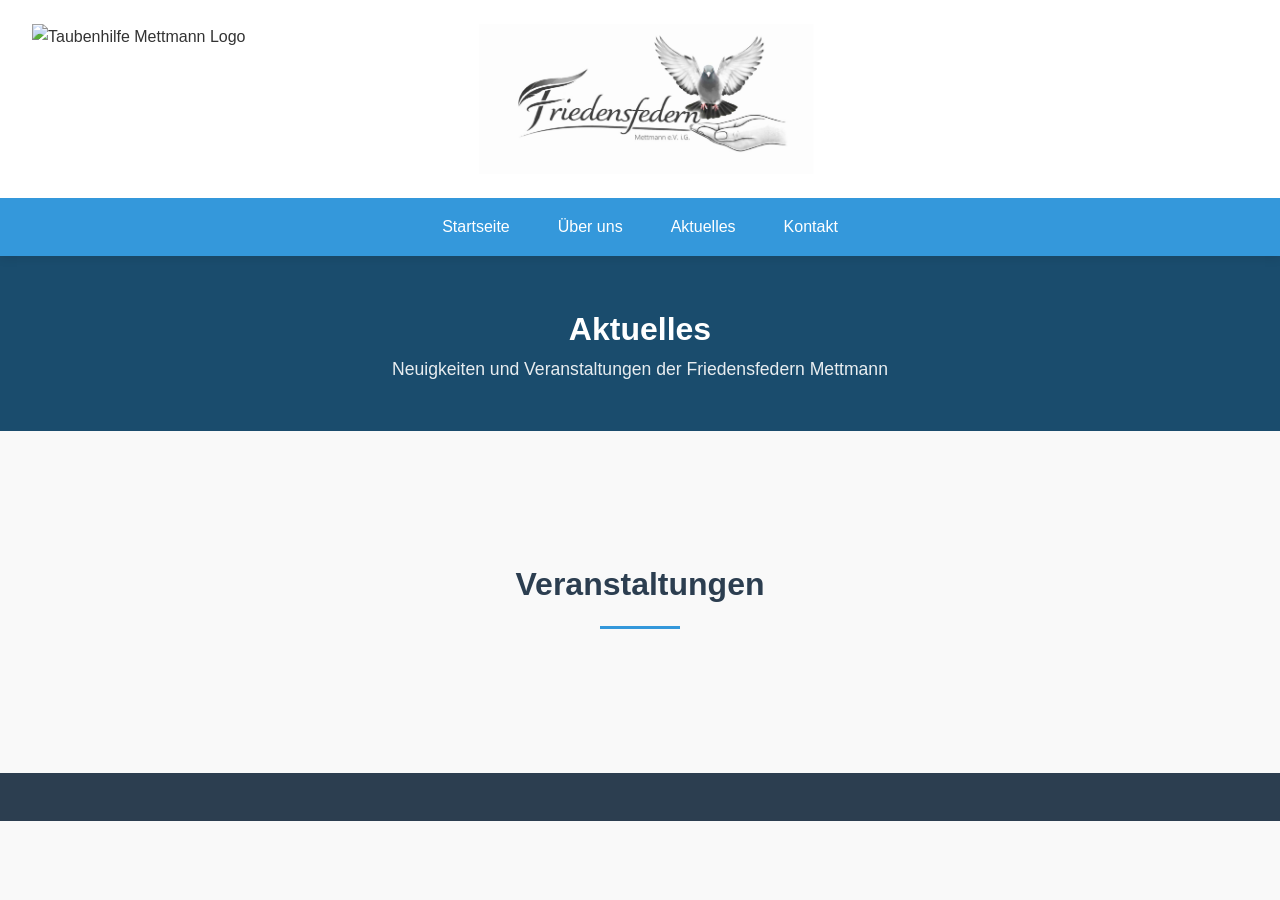
==== aktuelles.html @ 5085960d "SEO-Optimierung: Twitter Cards, Geo-Tags, JSON-LD und OG-Tags erweitert Twitter/X Card Meta-Tags, Ge" ====
<!DOCTYPE html>
<html lang="de">
<head>
  <meta charset="UTF-8">
  <meta name="viewport" content="width=device-width, initial-scale=1.0">
  <title>Aktuelles - Friedensfedern Mettmann e.V.i.G</title>
  <meta name="description" content="Aktuelle Neuigkeiten und Veranstaltungen der Friedensfedern Mettmann e.V.i.G - Events, News und Termine rund um Stadttauben-Tierschutz in Mettmann.">
  <meta name="robots" content="index, follow">
  <link rel="canonical" href="https://friedensfedern.github.io/Friedensfedern_ME/aktuelles.html">
  <!-- Open Graph -->
  <meta property="og:type" content="website">
  <meta property="og:title" content="Aktuelles - Friedensfedern Mettmann e.V.i.G">
  <meta property="og:description" content="Aktuelle Neuigkeiten und Veranstaltungen rund um Stadttauben-Tierschutz in Mettmann.">
  <meta property="og:url" content="https://friedensfedern.github.io/Friedensfedern_ME/aktuelles.html">
  <meta property="og:image" content="https://friedensfedern.github.io/Friedensfedern_ME/images/logo.jpg">
  <meta property="og:image:width" content="738">
  <meta property="og:image:height" content="1121">
  <meta property="og:locale" content="de_DE">
  <meta property="og:site_name" content="Friedensfedern Mettmann e.V.i.G">
  <!-- Twitter Card -->
  <meta name="twitter:card" content="summary_large_image">
  <meta name="twitter:title" content="Aktuelles - Friedensfedern Mettmann e.V.i.G">
  <meta name="twitter:description" content="Aktuelle Neuigkeiten und Veranstaltungen rund um Stadttauben-Tierschutz in Mettmann.">
  <meta name="twitter:image" content="https://friedensfedern.github.io/Friedensfedern_ME/images/logo.jpg">
  <!-- Geo Tags fuer Local SEO -->
  <meta name="geo.region" content="DE-NW">
  <meta name="geo.placename" content="Mettmann">
  <meta name="geo.position" content="51.2500;6.9833">
  <meta name="ICBM" content="51.2500, 6.9833">
  <link rel="stylesheet" href="fonts/fontawesome/css/all.min.css">
  <link rel="icon" href="images/favicon.ico" type="image/x-icon">
  <link rel="apple-touch-icon" href="images/apple-touch-icon.png">
  <link rel="stylesheet" href="style.css">
  <!-- Strukturierte Daten -->
  <script type="application/ld+json">
  {
    "@context": "https://schema.org",
    "@type": "CollectionPage",
    "name": "Aktuelles - Friedensfedern Mettmann e.V.i.G",
    "description": "Aktuelle Neuigkeiten und Veranstaltungen rund um Stadttauben-Tierschutz in Mettmann.",
    "url": "https://friedensfedern.github.io/Friedensfedern_ME/aktuelles.html",
    "isPartOf": {
      "@type": "WebSite",
      "name": "Friedensfedern Mettmann e.V.i.G",
      "url": "https://friedensfedern.github.io/Friedensfedern_ME/"
    }
  }
  </script>
</head>
<body>
  <header>
    <script src="header-content.js"></script>
  </header>
  
  <div class="page-header">
    <div class="page-header-content">
      <h1>Aktuelles</h1>
      <p>Neuigkeiten und Veranstaltungen der Friedensfedern Mettmann</p>
    </div>
  </div>
  
  <main>
    <!-- Nachrichten-Bereich -->
    <section class="news-section">
      <!-- Wird dynamisch gefüllt -->
    </section>
    
    <!-- Veranstaltungen-Bereich -->
    <section class="events-section">
      <h2 class="section-title">Veranstaltungen</h2>
      <div class="events-grid">
        <!-- Wird dynamisch gefüllt -->
      </div>
    </section>
  </main>
  
  <footer>
    <script src="footer-content.js"></script>
  </footer>

  <!-- Event Modal -->
  <div id="event-modal-overlay" class="modal-overlay">
    <div class="modal-container">
      <div class="modal-close">×</div>
      <div id="event-modal-content" class="modal-content"></div>
    </div>
  </div>

    <!-- Skripte laden -->
  <script src="news-data.js"></script>
  <script src="events-data.js"></script>
  <script src="app.js"></script>
</body>
</html>
---- style.css ----
/* ==========================================================================
   Lokal eingebundene Schriftarten (Self-Hosted Google Fonts)
   ========================================================================== */

/* Montserrat - latin-ext (Umlaute, Sonderzeichen) */
@font-face {
  font-family: 'Montserrat';
  font-style: normal;
  font-weight: 400 700;
  font-display: swap;
  src: url('fonts/montserrat-latin-ext.woff2') format('woff2');
  unicode-range: U+0100-02BA, U+02BD-02C5, U+02C7-02CC, U+02CE-02D7, U+02DD-02FF, U+0304, U+0308, U+0329, U+1D00-1DBF, U+1E00-1E9F, U+1EF2-1EFF, U+2020, U+20A0-20AB, U+20AD-20C0, U+2113, U+2C60-2C7F, U+A720-A7FF;
}

/* Montserrat - latin */
@font-face {
  font-family: 'Montserrat';
  font-style: normal;
  font-weight: 400 700;
  font-display: swap;
  src: url('fonts/montserrat-latin.woff2') format('woff2');
  unicode-range: U+0000-00FF, U+0131, U+0152-0153, U+02BB-02BC, U+02C6, U+02DA, U+02DC, U+0304, U+0308, U+0329, U+2000-206F, U+20AC, U+2122, U+2191, U+2193, U+2212, U+2215, U+FEFF, U+FFFD;
}

/* Open Sans - latin-ext (Umlaute, Sonderzeichen) */
@font-face {
  font-family: 'Open Sans';
  font-style: normal;
  font-weight: 400 600;
  font-stretch: 100%;
  font-display: swap;
  src: url('fonts/opensans-latin-ext.woff2') format('woff2');
  unicode-range: U+0100-02BA, U+02BD-02C5, U+02C7-02CC, U+02CE-02D7, U+02DD-02FF, U+0304, U+0308, U+0329, U+1D00-1DBF, U+1E00-1E9F, U+1EF2-1EFF, U+2020, U+20A0-20AB, U+20AD-20C0, U+2113, U+2C60-2C7F, U+A720-A7FF;
}

/* Open Sans - latin */
@font-face {
  font-family: 'Open Sans';
  font-style: normal;
  font-weight: 400 600;
  font-stretch: 100%;
  font-display: swap;
  src: url('fonts/opensans-latin.woff2') format('woff2');
  unicode-range: U+0000-00FF, U+0131, U+0152-0153, U+02BB-02BC, U+02C6, U+02DA, U+02DC, U+0304, U+0308, U+0329, U+2000-206F, U+20AC, U+2122, U+2191, U+2193, U+2212, U+2215, U+FEFF, U+FFFD;
}

/* ==========================================================================
   Grundlegende Einstellungen & Typografie
   ========================================================================== */
* {
  box-sizing: border-box;
  margin: 0;
  padding: 0;
}

body {
  font-family: 'Open Sans', sans-serif;
  margin: 0;
  padding: 0;
  line-height: 1.6;
  color: #333;
  background-color: #f9f9f9;
}

h1, h2, h3, h4, .site-title, nav {
  font-family: 'Montserrat', sans-serif;
}

/* ==========================================================================
   Layout: Header, Main, Footer
   ========================================================================== */
header {
  background-color: white;
  box-shadow: 0 2px 10px rgba(0, 0, 0, 0.1);
  position: sticky;
  top: 0;
  z-index: 100;
}

main {
  max-width: 1200px;
  margin: 0 auto;
  padding: 3em 1.5em;
}

footer {
  background-color: #2c3e50;
  color: #ecf0f1;
  padding: 3em 0 0 0;
}

/* ==========================================================================
   Komponenten: Header & Navigation
   ========================================================================== */
.logo-container {
  display: flex;
  align-items: center;
  padding: 1.5em 2em;
  background-color: white;
  position: relative;
}

.logo-image {
  height: 150px;
  margin-right: 15px;
}

.logo-text-image {
  height: 150px;
  width: auto;
  object-fit: contain;
  position: absolute;
  left: 50%;
  transform: translateX(-50%);
}

nav {
  background-color: #3498db;
  padding: 0;
}

nav ul {
  list-style: none;
  display: flex;
  justify-content: center;
  margin: 0;
  padding: 0;
}

nav li {
  position: relative;
}

nav a {
  color: white;
  text-decoration: none;
  padding: 1em 1.5em;
  display: block;
  font-weight: 500;
  transition: background-color 0.3s;
}

nav a:hover,
nav a:focus {
  background-color: #2980b9;
  text-decoration: none;
  outline: none;
}

nav a.active {
  background-color: #2980b9;
  position: relative;
}

nav a.active::after {
  content: '';
  position: absolute;
  bottom: 0;
  left: 15%;
  width: 70%;
  height: 3px;
  background-color: white;
}

/* Mobile Menü Styles */
.mobile-menu-toggle {
  display: none;
  background: none;
  border: none;
  cursor: pointer;
  padding: 10px;
  margin-left: auto;
  z-index: 101;
}

.hamburger-icon {
  display: flex;
  flex-direction: column;
  justify-content: space-between;
  width: 30px;
  height: 21px;
}

.bar {
  display: block;
  width: 100%;
  height: 3px;
  background-color: #2c3e50;
  border-radius: 3px;
  transition: all 0.3s ease-in-out;
}

/* Animiertes Hamburger-Icon */
.mobile-menu-toggle.active .bar:nth-child(1) {
  transform: translateY(9px) rotate(45deg);
}

.mobile-menu-toggle.active .bar:nth-child(2) {
  opacity: 0;
}

.mobile-menu-toggle.active .bar:nth-child(3) {
  transform: translateY(-9px) rotate(-45deg);
}

/* ==========================================================================
   Komponenten: Seiten-spezifische Sektionen
   ========================================================================== */
.page-header {
  background-color: #3498db;
  background-image: linear-gradient(rgba(0, 0, 0, 0.5), rgba(0, 0, 0, 0.5)), url('images/page-header.jpg');
  background-size: cover;
  background-position: center;
  color: white;
  text-align: center;
  padding: 3em 1em;
  margin-bottom: 2em;
}

.page-header-content {
  max-width: 800px;
  margin: 0 auto;
}

.page-header h2 {
  font-size: 2.2em;
  margin-bottom: 0.3em;
}

.page-header p {
  font-size: 1.1em;
  opacity: 0.9;
}

.simple-header {
  background-image: none;
  background-color: #2c3e50;
  padding: 2em 1em;
}

.hero-section {
  background-image: linear-gradient(rgba(0, 0, 0, 0.4), rgba(0, 0, 0, 0.4)), url('images/tauben-header.png');
  background-size: cover;
  background-position: center;
  height: 500px;
  display: flex;
  align-items: center;
  justify-content: center;
  position: relative;
}

.hero-content {
  text-align: center;
  max-width: 800px;
  padding: 2em;
  background-color: rgba(255, 255, 255, 0.85);
  border-radius: 8px;
  box-shadow: 0 5px 15px rgba(0, 0, 0, 0.2);
}

.hero-content h2 {
  font-size: 2.5em;
  color: #2c3e50;
  margin-bottom: 0.5em;
}

.hero-content p {
  font-size: 1.2em;
  color: #34495e;
  margin-bottom: 1.5em;
  line-height: 1.6;
}

.section-title {
  text-align: center;
  position: relative;
  margin-bottom: 2em;
  font-size: 2em;
  color: #2c3e50;
}

.section-title::after {
  content: '';
  display: block;
  width: 80px;
  height: 3px;
  background-color: #3498db;
  margin: 0.5em auto 0;
}

.intro-section {
  text-align: center;
  max-width: 800px;
  margin: 0 auto 3em;
  padding: 0 1em;
}

.intro-section p {
  font-size: 1.1em;
  line-height: 1.6;
}

/* ==========================================================================
   Komponenten: Karten (Highlights, News, Events etc.)
   ========================================================================== */
.highlights {
  display: grid;
  grid-template-columns: repeat(auto-fit, minmax(300px, 1fr));
  gap: 2em;
  margin: 3em 0;
}

.highlight-card {
  background-color: white;
  border-radius: 8px;
  overflow: hidden;
  box-shadow: 0 5px 15px rgba(0, 0, 0, 0.1);
  transition: transform 0.3s, box-shadow 0.3s;
}

.highlight-card:hover {
  transform: translateY(-5px);
  box-shadow: 0 8px 25px rgba(0, 0, 0, 0.15);
}

.card-image {
  height: 180px;
  background-size: cover;
  background-position: center;
}

.card-content {
  padding: 1.5em;
}

.highlight-card h3 {
  color: #2c3e50;
  margin-top: 0;
  font-size: 1.4em;
  border-bottom: 2px solid #3498db;
  padding-bottom: 0.5em;
  margin-bottom: 0.8em;
}

.read-more {
  color: #3498db;
  text-decoration: none;
  font-weight: bold;
  display: inline-flex;
  align-items: center;
  margin-top: 1em;
}

.read-more::after {
  content: '→';
  margin-left: 5px;
  transition: transform 0.3s;
}

.read-more:hover::after {
  transform: translateX(3px);
}

.news-preview {
  background-color: #f0f0f0;
  padding: 2em;
  border-radius: 8px;
  max-width: 800px;
  margin: 0 auto 2em;
}

.news-preview h2 {
  color: #333;
  text-align: center;
}

.news-preview article {
  background-color: white;
  padding: 1.5em;
  border-radius: 6px;
  box-shadow: 0 0 5px rgba(0, 0, 0, 0.05);
}

.news-preview h3 {
  color: #2c3e50;
  margin-top: 0;
}

.news-section {
  margin-bottom: 3em;
}

.news-item {
  background-color: white;
  border-radius: 8px;
  overflow: hidden;
  box-shadow: 0 5px 15px rgba(0, 0, 0, 0.1);
  margin-bottom: 3em;
  display: flex;
  flex-direction: column;
  padding-top: 20px;
  /* Verbesserte Anker-Navigation */
  scroll-margin-top: 100px;
  position: relative;
}

.news-image img {
  width: 100%;
  height: auto;
  max-height: 400px;
  object-fit: cover;
}

.news-content {
  padding: 2em;
}

.news-meta {
  display: flex;
  gap: 1em;
  margin-bottom: 1em;
  font-size: 0.9em;
  color: #7f8c8d;
}

.news-category {
  background-color: #3498db;
  color: white;
  padding: 0.2em 0.8em;
  border-radius: 20px;
}

.news-content h2 {
  margin-top: 0;
  color: #2c3e50;
}

.news-tags {
  display: flex;
  flex-wrap: wrap;
  gap: 0.5em;
  margin-top: 1.5em;
}

.tag {
  background-color: #f0f0f0;
  padding: 0.3em 0.8em;
  border-radius: 20px;
  font-size: 0.85em;
  color: #555;
}

.events-grid {
  display: grid;
  grid-template-columns: repeat(auto-fit, minmax(280px, 1fr));
  gap: 2em;
  margin: 2em 0;
}

.event-card {
  background-color: white;
  border-radius: 8px;
  overflow: hidden;
  box-shadow: 0 5px 15px rgba(0, 0, 0, 0.1);
  display: flex;
}

.event-date {
  background-color: #3498db;
  color: white;
  padding: 1em;
  display: flex;
  flex-direction: column;
  align-items: center;
  justify-content: center;
  min-width: 80px;
}

/* Gemeinsame Stile für Event-Datum (Karten und Modal) */
.event-day {
  font-size: 1.8em;
  font-weight: bold;
  display: block;
}

.event-month {
  text-transform: uppercase;
  font-size: 0.9em;
}

.event-details {
  padding: 1.5em;
  flex: 1;
}

.event-details h3 {
  margin-top: 0;
  font-size: 1.2em;
  color: #2c3e50;
}

.event-details p {
  margin: 0.5em 0;
  font-size: 0.9em;
  color: #555;
}

.event-details i {
  margin-right: 5px;
  color: #3498db;
}

.event-link {
  display: inline-block;
  margin-top: 1em;
  color: #3498db;
  text-decoration: none;
  font-weight: 600;
}

.event-link:hover {
  text-decoration: underline;
}

/* ==========================================================================
   Komponenten: Footer
   ========================================================================== */
.footer-content {
  display: grid;
  grid-template-columns: 1fr 1fr;
  gap: 2em;
  max-width: 1200px;
  width: 100%;
  margin: 0 auto;
  padding: 0 1.5em;
}

.contact-info {
  grid-column: 1;
}

.footer-nav {
  grid-column: 2;
  justify-self: end;
}

.footer-column h3 {
  color: white;
  font-size: 1.3em;
  margin-top: 0;
  margin-bottom: 1em;
  position: relative;
  padding-bottom: 0.5em;
}

.footer-column h3::after {
  content: '';
  position: absolute;
  bottom: 0;
  left: 0;
  width: 40px;
  height: 2px;
  background-color: #3498db;
}

.contact-info p {
  margin: 0.5em 0;
  display: flex;
  align-items: center;
}

.contact-info i {
  margin-right: 10px;
  color: #3498db;
}

.footer-nav ul {
  list-style: none;
  padding: 0;
  margin: 0;
}

.footer-nav li {
  margin-bottom: 0.7em;
}

.footer-nav a {
  color: #ecf0f1;
  text-decoration: none;
  transition: color 0.3s;
}

.footer-nav a:hover {
  color: #3498db;
}

.social-links {
  display: flex;
  gap: 15px;
  margin-top: 1em;
}

.social-links a {
  display: flex;
  align-items: center;
  justify-content: center;
  width: 36px;
  height: 36px;
  background-color: rgba(255, 255, 255, 0.1);
  border-radius: 50%;
  color: white;
  transition: background-color 0.3s, transform 0.2s;
  position: relative;
}

/* Spezifische Anpassungen für einzelne Icons */
.social-links a i {
  font-size: 1.2em;
  line-height: 0; /* Verhindert zusätzlichen Raum unter den Icons */
  position: absolute; /* Absolute Positionierung für präzise Kontrolle */
  top: 50%;
  left: 50%;
  transform: translate(-50%, -50%); /* Perfekte Zentrierung */
}

/* Spezifische Anpassungen für Facebook-Icon (oft nicht zentriert) */
.social-links a i.fa-facebook-f {
  font-size: 1.1em; /* Etwas kleiner */
  transform: translate(-50%, -50%); /* Perfekte Zentrierung */
}

/* Spezifische Anpassungen für Twitter-Icon */
.social-links a i.fa-twitter {
  font-size: 1.2em;
}

/* Spezifische Anpassungen für Instagram-Icon */
.social-links a i.fa-instagram {
  font-size: 1.3em;
}

.social-links a:hover {
  background-color: #3498db;
  transform: translateY(-2px);
}

.copyright {
  background-color: #2c3e50;
  margin-top: 3em;
  padding: 1.5em 0;
  border-top: 1px solid rgba(255, 255, 255, 0.1);
  text-align: center;
}

.copyright p {
  margin: 0;
  font-size: 0.9em;
  color: #bdc3c7;
  line-height: 1.5;
}

.copyright a {
  color: #bdc3c7;
  text-decoration: none;
}

.copyright a:hover {
  color: #3498db;
}

/* ==========================================================================
   Komponenten: Formulare & Rechtliches
   ========================================================================== */
.contact-container {
  display: grid;
  grid-template-columns: 5fr 8fr;
  align-items: start;
  gap: 2em;
  margin-bottom: 3em;
}

.contact-sidebar {
  display: flex;
  flex-direction: column;
  gap: 2em;
}

.contact-info-box, .contact-form-box {
  background-color: white;
  padding: 2em;
  border-radius: 8px;
  box-shadow: 0 5px 15px rgba(0, 0, 0, 0.1);
}

.contact-method {
  display: flex;
  margin-bottom: 1.5em;
}

.contact-icon {
  font-size: 1.5em;
  color: #3498db;
  margin-right: 1em;
  min-width: 30px;
}

.contact-details h3 {
  margin-top: 0;
  margin-bottom: 0.5em;
  font-size: 1.1em;
  color: #2c3e50;
}

.contact-details p {
  margin: 0.2em 0;
}

.social-contact {
  margin-top: 2em;
}

.social-contact h3 {
  margin-bottom: 1em;
  font-size: 1.1em;
  color: #2c3e50;
}

/* Verbesserte Sichtbarkeit für Social Media Icons in der Kontaktseite */
.social-contact .social-links a {
  background-color: rgba(52, 152, 219, 0.1);
  color: #3498db;
}

.social-contact .social-links a i {
  color: #3498db;
  font-size: 1.2em;
}

.social-contact .social-links a:hover {
  background-color: #3498db;
}

.social-contact .social-links a:hover i {
  color: white;
}

.contact-form .form-group {
  margin-bottom: 1.5em;
}

.contact-form label {
  display: block;
  margin-bottom: 0.5em;
  font-weight: 600;
  color: #2c3e50;
}

.contact-form input,
.contact-form textarea {
  width: 100%;
  padding: 0.8em;
  border: 1px solid #ddd;
  border-radius: 4px;
  font-family: inherit;
  font-size: inherit;
}

.contact-form input:focus,
.contact-form textarea:focus {
  outline: none;
  border-color: #3498db;
  box-shadow: 0 0 0 2px rgba(52, 152, 219, 0.2);
}

.checkbox-group {
  display: flex;
  align-items: flex-start;
}

.checkbox-group input {
  width: auto;
  margin-right: 10px;
  margin-top: 5px;
}

.checkbox-group label {
  font-weight: normal;
}

.submit-button {
  background-color: #3498db;
  color: white;
  border: none;
  padding: 0.8em 2em;
  border-radius: 30px;
  font-weight: bold;
  cursor: pointer;
  transition: all 0.3s;
  text-transform: uppercase;
  letter-spacing: 1px;
  font-size: 0.9em;
}

.submit-button:hover {
  background-color: #2980b9;
  transform: translateY(-2px);
  box-shadow: 0 4px 8px rgba(0, 0, 0, 0.2);
}

.notice-box {
  background-color: #f8f9fa;
  border-left: 4px solid #3498db;
  padding: 1em;
  margin-bottom: 1.5em;
  display: flex;
  align-items: flex-start;
}

.notice-box i {
  color: #3498db;
  font-size: 1.2em;
  margin-right: 10px;
  margin-top: 3px;
}

.disabled {
  opacity: 0.6;
  cursor: not-allowed;
  background-color: #95a5a6;
}

.disabled:hover {
  background-color: #95a5a6;
  transform: none;
  box-shadow: none;
}

.legal-section {
  padding: 0 1em;
}

.legal-content {
  max-width: 800px;
  margin: 0 auto;
  background-color: white;
  padding: 2em;
  border-radius: 8px;
  box-shadow: 0 5px 15px rgba(0, 0, 0, 0.1);
}

.legal-content h2 {
  color: #2c3e50;
  margin-top: 2em;
  margin-bottom: 1em;
}

.legal-content h2:first-child {
  margin-top: 0;
}

.legal-content h3 {
  color: #3498db;
  margin-top: 1.5em;
  margin-bottom: 0.8em;
}

.legal-content p {
  margin-bottom: 1em;
}

.legal-content a {
  color: #3498db;
  text-decoration: none;
}

.legal-content a:hover {
  text-decoration: underline;
}

/* Bankdaten-Bereich */
.bank-info {
  background-color: #f8f9fa;
  padding: 20px;
  border-radius: 6px;
  margin-bottom: 20px;
  position: relative;
}

.bank-details {
  margin-bottom: 20px;
}

.bank-details p {
  margin: 10px 0;
  font-size: 1.05em;
}

.copy-buttons {
  display: flex;
  flex-wrap: wrap;
  gap: 10px;
  margin-top: 15px;
}

.copy-button {
  background-color: #3498db;
  color: white;
  border: none;
  padding: 8px 12px;
  border-radius: 4px;
  cursor: pointer;
  font-size: 0.9em;
  display: flex;
  align-items: center;
  transition: background-color 0.3s, transform 0.2s;
}

.copy-button i {
  margin-right: 6px;
}

.copy-button:hover {
  background-color: #2980b9;
  transform: translateY(-2px);
}

.copy-all {
  margin-top: 10px;
  background-color: #2c3e50;
  padding: 10px 15px;
}

.copy-all:hover {
  background-color: #1a252f;
}

.copy-notification {
  position: absolute;
  top: 10px;
  right: 10px;
  background-color: #2ecc71;
  color: white;
  padding: 8px 15px;
  border-radius: 4px;
  display: none;
  opacity: 0;
  transition: opacity 0.3s;
}

.copy-notification.show {
  display: flex;
  align-items: center;
  opacity: 1;
}

.copy-notification i {
  margin-right: 6px;
}

.donation-info {
  margin-top: 20px;
  border-top: 1px solid #eee;
  padding-top: 20px;
}

.donation-info h3 {
  color: #2c3e50;
  font-size: 1.2em;
  margin-bottom: 10px;
}

/* ==========================================================================
   Komponenten: Interaktive Elemente (FAQ, Modals)
   ========================================================================== */
.faq-container {
  max-width: 800px;
  margin: 0 auto;
}

.faq-item {
  background-color: white;
  border-radius: 8px;
  box-shadow: 0 5px 15px rgba(0, 0, 0, 0.1);
  margin-bottom: 1em;
  overflow: hidden;
}

.faq-question {
  padding: 1.5em;
  cursor: pointer;
  display: flex;
  justify-content: space-between;
  align-items: center;
  user-select: none;
}

.faq-question h3 {
  margin: 0;
  font-size: 1.1em;
  color: #2c3e50;
  flex: 1;
}

.faq-toggle {
  color: #3498db;
  min-width: 20px;
  text-align: center;
}

.faq-answer {
  padding: 0 1.5em;
  max-height: 0;
  overflow: hidden;
  transition: max-height 0.3s ease-out;
}

.faq-answer p, .faq-answer ul {
  margin-bottom: 1.5em;
  padding-bottom: 0.5em;
}

.faq-answer ul {
  padding-left: 1.5em;
}

/* --- MODAL STYLES (für alle Modals) --- */
.modal-overlay {
  display: none;
  position: fixed;
  top: 0;
  left: 0;
  width: 100%;
  height: 100%;
  background-color: rgba(0, 0, 0, 0.7);
  z-index: 1000;
  overflow-y: auto;
  padding: 20px;
}

/* Klasse, die das Modal sichtbar macht */
.modal-overlay.modal-show {
  display: block;
}

.modal-container {
  position: relative;
  background-color: white;
  width: 100%;
  max-width: 800px;
  border-radius: 8px;
  box-shadow: 0 5px 30px rgba(0, 0, 0, 0.3);
  margin: 40px auto;
  overflow: hidden;
}

.modal-close {
  position: absolute;
  top: 15px;
  right: 20px;
  font-size: 28px;
  font-weight: bold;
  color: white;
  cursor: pointer;
  z-index: 1001;
  text-shadow: 0 0 3px rgba(0, 0, 0, 0.3);
}

.modal-close:hover {
  color: #f0f0f0;
}

/* Für "Was wir tun"-Modals */
#modal-overlay .modal-content {
  display: none;
}

/* Für Event-Modal */
#event-modal-content {
  display: block;
}

/* Verhindern des Scrollens des Hintergrunds */
body.modal-open {
  overflow: hidden;
}

/* --- SPEZIFISCHE STYLES FÜR "WAS WIR TUN"-MODALS --- */
#modal-overlay .modal-content h2 {
  background-color: #3498db;
  color: white;
  margin: 0;
  padding: 20px 30px;
  font-size: 1.8em;
  border-radius: 8px 8px 0 0;
}

#modal-overlay .modal-body {
  padding: 25px 30px 30px;
}

#modal-overlay .modal-body h3 {
  color: #2c3e50;
  margin: 1.5em 0 0.8em;
  font-size: 1.3em;
}

#modal-overlay .modal-body h3:first-child {
  margin-top: 0;
}

#modal-overlay .modal-body p {
  margin-bottom: 1em;
  line-height: 1.6;
}

#modal-overlay .modal-body ul {
  padding-left: 20px;
  margin-bottom: 1.5em;
}

#modal-overlay .modal-body li {
  margin-bottom: 0.8em;
  line-height: 1.5;
}

/* --- SPEZIFISCHE STYLES FÜR EVENT-MODAL --- */
.event-modal-header {
  background-color: #3498db;
  color: white;
  padding: 20px 30px;
  border-radius: 8px 8px 0 0;
  display: flex;
  align-items: center;
}

.event-modal-date {
  background-color: white;
  color: #3498db;
  padding: 10px;
  border-radius: 6px;
  margin-right: 20px;
  text-align: center;
  min-width: 60px;
}

/* Keine doppelten Selektoren mehr - verwenden die gemeinsamen Stile oben */

.event-modal-header h2 {
  margin: 0;
  font-size: 1.8em;
  color: white;
  background-color: transparent;
  padding: 0;
}

.event-modal-body {
  padding: 25px 30px 30px;
}

.event-info {
  background-color: #f8f9fa;
  padding: 15px;
  border-radius: 6px;
  margin-bottom: 20px;
}

.event-info p { 
  margin: 8px 0; 
}

.event-info i { 
  color: #3498db; 
  margin-right: 8px; 
}

.event-description { 
  margin-bottom: 20px; 
  font-size: 1.1em; 
  line-height: 1.6; 
}

.event-image { 
  margin: 20px 0; 
  border-radius: 6px; 
  overflow: hidden; 
}

.event-image img { 
  width: 100%; 
  height: auto; 
  display: block; 
}

/* Spezifische Anpassungen für das Aufklärung-Modal */
#aufklaerung-modal .modal-body {
  /* Verbesserte Textdarstellung */
  font-size: 0.95em;
  line-height: 1.6;
}

#aufklaerung-modal ul {
  /* Bessere Listenformatierung */
  padding-left: 18px;
  margin-bottom: 1.2em;
}

#aufklaerung-modal li {
  /* Mehr Platz zwischen den Listenpunkten */
  margin-bottom: 1em;
  padding-right: 5px;
}

#aufklaerung-modal h4 {
  /* Bessere Überschriften */
  color: #2c3e50;
  margin: 1.2em 0 0.7em;
  font-size: 1.1em;
}

/* Animation für das Modal */
@keyframes modalFadeIn {
  from {opacity: 0; transform: translateY(-30px);}
  to {opacity: 1; transform: translateY(0);}
}

/* ==========================================================================
   Komponenten: Über uns Seite
   ========================================================================== */
/* Abschnitt: Unsere Geschichte */
.about-intro {
  display: flex;
  flex-wrap: wrap;
  gap: 2em;
  margin-bottom: 3em;
  align-items: center;
}

.about-content {
  flex: 1;
  min-width: 300px;
}

.about-image {
  flex: 1;
  min-width: 300px;
}

.about-image img {
  width: 100%;
  border-radius: 8px;
  box-shadow: 0 5px 15px rgba(0, 0, 0, 0.1);
}

/* Abschnitt: Unsere Mission */
.mission-section {
  margin-bottom: 3em;
}

.mission-container {
  display: grid;
  grid-template-columns: repeat(auto-fit, minmax(280px, 1fr));
  gap: 2em;
  margin: 2em 0;
}

.mission-item {
  background-color: white;
  padding: 2em;
  border-radius: 8px;
  box-shadow: 0 5px 15px rgba(0, 0, 0, 0.1);
  text-align: center;
}

.mission-icon {
  font-size: 2.5em;
  color: #3498db;
  margin-bottom: 0.5em;
}

.mission-item h3 {
  margin-top: 0;
  color: #2c3e50;
}

/* Abschnitt: Unser Team */
.team-section {
  margin-bottom: 3em;
}

.team-grid {
  display: grid;
  grid-template-columns: repeat(auto-fit, minmax(280px, 1fr));
  gap: 2em;
  margin: 2em 0;
}

.team-member {
  background-color: white;
  border-radius: 8px;
  overflow: hidden;
  box-shadow: 0 5px 15px rgba(0, 0, 0, 0.1);
  text-align: center;
}

.member-image img {
  width: 100%;
  height: 250px;
  object-fit: cover;
}

.member-info {
  padding: 1.5em;
}

.member-info h3 {
  margin-top: 0;
  color: #2c3e50;
}

.member-role {
  color: #3498db;
  font-weight: 600;
  margin-bottom: 1em;
}

/* Abschnitt: Unsere Partner */
.partners-section {
  margin-bottom: 3em;
}

.partners-intro {
  text-align: center;
  max-width: 800px;
  margin: 0 auto 2em;
}

.partners-grid {
  display: grid;
  grid-template-columns: repeat(auto-fit, minmax(200px, 1fr));
  gap: 2em;
  margin: 2em 0;
}

.partner {
  background-color: white;
  padding: 1.5em;
  border-radius: 8px;
  box-shadow: 0 5px 15px rgba(0, 0, 0, 0.1);
  text-align: center;
}

.partner img {
  max-width: 150px;
  height: auto;
  margin-bottom: 1em;
}

/* ==========================================================================
   Hilfsklassen & Animationen
   ========================================================================== */
/* Verbesserte Anker-Navigation */
@keyframes highlightFade {
  0% { background-color: rgba(52, 152, 219, 0.2); }
  100% { background-color: transparent; }
}

.highlight-item {
  animation: highlightFade 3s ease-out;
  border-left: 4px solid #3498db;
  box-shadow: 0 0 15px rgba(52, 152, 219, 0.3);
}

/* Modal-Links und CTA-Box */
.modal-link {
  color: #3498db;
  text-decoration: none;
  font-weight: 600;
  transition: color 0.2s;
}

.modal-link:hover {
  color: #2980b9;
  text-decoration: underline;
}

/* Call-to-Action Box im Modal */
.cta-box {
  background-color: #f8f9fa;
  border-left: 4px solid #3498db;
  padding: 15px 20px;
  margin: 20px 0;
  border-radius: 4px;
}

.cta-box p {
  margin-bottom: 10px;
  font-weight: 600;
}

.cta-box .cta-button {
  display: inline-block;
  background-color: #3498db;
  color: white;
  padding: 8px 16px;
  border-radius: 4px;
  text-decoration: none;
  font-weight: 600;
  transition: background-color 0.3s, transform 0.2s;
}

.cta-box .cta-button:hover {
  background-color: #2980b9;
  transform: translateY(-2px);
  box-shadow: 0 2px 5px rgba(0, 0, 0, 0.1);
}

/* Danke-Seite Styles */
.thank-you-section {
  padding: 2em 0;
}

.thank-you-container {
  max-width: 800px;
  margin: 0 auto;
}

.thank-you-box {
  background-color: white;
  padding: 3em;
  border-radius: 8px;
  box-shadow: 0 5px 15px rgba(0, 0, 0, 0.1);
  text-align: center;
}

.thank-you-icon {
  font-size: 4em;
  color: #2ecc71;
  margin-bottom: 0.5em;
}

.thank-you-box h2 {
  color: #2c3e50;
  margin-bottom: 1em;
}

.thank-you-box p {
  font-size: 1.1em;
  margin-bottom: 1em;
  color: #555;
}

.thank-you-actions {
  margin-top: 2em;
}

/* Formular-Status-Meldungen */
.form-status {
  margin-top: 15px;
}

.success-message, .error-message {
  padding: 12px 15px;
  border-radius: 4px;
  display: flex;
  align-items: center;
  margin-top: 15px;
}

.success-message {
  background-color: #d4edda;
  color: #155724;
  border: 1px solid #c3e6cb;
}

.error-message {
  background-color: #f8d7da;
  color: #721c24;
  border: 1px solid #f5c6cb;
}

.success-message i, .error-message i {
  margin-right: 10px;
  font-size: 1.2em;
}

.success-message i {
  color: #28a745;
}

.error-message i {
  color: #dc3545;
}

/* ==========================================================================
   Responsive Design
   ========================================================================== */
@media (max-width: 768px) {
  .logo-container {
    padding: 1em;
    justify-content: space-between;
    align-items: center;
    flex-direction: row;
  }
  
  .logo-image {
    height: 50px;
    margin-right: 10px;
    margin-bottom: 0;
  }
  
  .logo-text-image {
    height: 35px;
  }
  
  .mobile-menu-toggle {
    display: flex;
  }
  
  .main-nav {
    position: fixed;
    top: 0;
    right: -100%;
    width: 80%;
    max-width: 300px;
    height: 100vh;
    background-color: #3498db;
    z-index: 100;
    transition: right 0.3s ease-in-out;
    box-shadow: -5px 0 15px rgba(0, 0, 0, 0.1);
    padding-top: 70px;
    overflow-y: auto;
  }
  
  .main-nav.active {
    right: 0;
  }
  
  .main-nav ul {
    flex-direction: column;
    padding: 0;
  }
  
  .main-nav li {
    width: 100%;
  }
  
  .main-nav a {
    padding: 15px 20px;
    border-bottom: 1px solid rgba(255, 255, 255, 0.1);
    width: 100%;
    display: block;
  }
  
  /* Overlay für den Hintergrund, wenn das Menü geöffnet ist */
  .menu-overlay {
    display: none;
    position: fixed;
    top: 0;
    left: 0;
    width: 100%;
    height: 100%;
    background-color: rgba(0, 0, 0, 0.5);
    z-index: 99;
  }
  
  .menu-overlay.active {
    display: block;
  }
  
  /* Anpassung der aktiven Navigation für mobile Geräte */
  .main-nav a.active::after {
    width: 4px;
    height: 70%;
    left: 0;
    top: 15%;
    bottom: auto;
  }
  
  .hero-section {
    height: auto;
    padding: 3em 1em;
  }
  
  .hero-content {
    padding: 1.5em;
  }
  
  .hero-content h2 {
    font-size: 1.8em;
  }
  
  .section-title {
    font-size: 1.6em;
  }
  
  .footer-content {
    grid-template-columns: 1fr;
  }
  
  .contact-info, .footer-nav {
    grid-column: 1;
    justify-self: start;
  }

  .about-intro, .news-item {
    flex-direction: column;
  }
  
  .contact-container {
    grid-template-columns: 1fr;
  }

  .page-header h2 {
    font-size: 1.8em;
  }

  .modal-overlay {
    padding: 5px;
  }
  
  .modal-container {
    margin: 10px auto;
    max-height: 95vh;
    overflow-y: auto;
    -webkit-overflow-scrolling: touch; /* Für besseres Scrolling auf iOS */
  }
  
  #modal-overlay .modal-content h2, 
  .event-modal-header h2 {
    font-size: 1.5em;
    padding: 15px 20px;
  }
  
  #modal-overlay .modal-body, 
  .event-modal-body {
    padding: 15px 20px 20px;
  }

  .event-modal-header {
    flex-direction: column;
    align-items: flex-start;
  }
  
  .event-modal-date {
    margin-right: 0;
    margin-bottom: 15px;
  }
  
  /* Verbesserte Darstellung auf kleineren Bildschirmen */
  #aufklaerung-modal .modal-body {
    font-size: 0.9em;
    padding: 15px 20px;
  }
  
  #aufklaerung-modal li {
    line-height: 1.5;
  }
  
  .copy-buttons {
    flex-direction: column;
    gap: 8px;
  }
  
  .copy-button {
    width: 100%;
    justify-content: center;
  }
  
  /* Verbesserte Schließen-Schaltfläche */
  .modal-close {
    position: absolute;
    top: 8px;
    right: 12px;
    font-size: 24px;
    background-color: rgba(0, 0, 0, 0.2);
    width: 30px;
    height: 30px;
    line-height: 30px;
    text-align: center;
    border-radius: 50%;
    z-index: 1002;
  }
  
  /* Größere Touch-Ziele für mobile Geräte */
  .cta-button, 
  .submit-button, 
  .read-more,
  .event-link {
    padding: 12px 20px;
    min-height: 44px; /* Apple empfiehlt mindestens 44px für Touch-Ziele */
    display: inline-flex;
    align-items: center;
    justify-content: center;
  }
  
  .faq-question {
    padding: 15px;
    min-height: 44px;
  }
  
  .faq-toggle {
    padding: 10px;
    min-width: 44px;
    display: flex;
    align-items: center;
    justify-content: center;
  }
  
  /* Verbesserte Abstände zwischen Elementen */
  .highlight-card {
    margin-bottom: 20px;
  }
  
  .card-content {
    padding: 20px;
  }
  
  /* Verbesserte Lesbarkeit */
  body {
    font-size: 16px; /* Mindestens 16px für mobile Geräte */
  }
  
  p, li {
    line-height: 1.6;
  }
  
  /* Verbesserte Formulare für mobile Geräte */
  .contact-form input,
  .contact-form textarea,
  .contact-form select {
    padding: 12px;
    font-size: 16px; /* Verhindert Zoom auf iOS */
  }
  
  .checkbox-group {
    margin: 20px 0;
  }
  
  .checkbox-group input[type="checkbox"] {
    width: 22px;
    height: 22px;
    margin-right: 12px;
  }
  
  /* Bessere Darstellung der Formularfelder */
  .form-group {
    margin-bottom: 20px;
  }
  
  .submit-button {
    width: 100%;
    margin-top: 10px;
  }
  
  /* Optimierte Bilder für mobile Geräte */
  .card-image {
    height: 200px; /* Etwas größer für bessere Sichtbarkeit */
  }
  
  .news-image img,
  .event-image img,
  .about-image img {
    max-height: 300px;
    object-fit: cover;
  }
  
  /* Verbesserte Darstellung von Bildern im Modal */
  .modal-body img {
    margin: 10px auto;
  }
}

@media (max-width: 480px) {
  .hero-content {
    padding: 1em;
  }
  
  .cta-button {
    padding: 0.7em 1.5em;
    font-size: 0.85em;
  }
  
  .highlights {
    grid-template-columns: 1fr;
  }
  
  .modal-close {
    top: 10px;
    right: 15px;
    font-size: 24px;
  }
  
  .modal-container {
    margin: 5px;
    max-width: calc(100% - 10px);
    max-height: 88vh;
  }
  
  #modal-overlay .modal-content h2 {
    padding: 15px;
    font-size: 1.4em;
  }
  
  #modal-overlay .modal-body {
    padding: 15px;
  }
  
  #modal-overlay .modal-body h3 {
    font-size: 1.2em;
  }
  
  /* Verbesserte Darstellung auf sehr kleinen Bildschirmen */
  #aufklaerung-modal .modal-body {
    padding: 12px 15px;
    font-size: 0.85em;
  }
  
  #aufklaerung-modal ul {
    padding-left: 15px;
  }
  
  #aufklaerung-modal li {
    margin-bottom: 0.8em;
  }
  
  /* Verbesserte Lesbarkeit für kleine Bildschirme */
  #aufklaerung-modal p,
  #aufklaerung-modal li {
    margin-bottom: 0.6em;
    line-height: 1.4;
  }
}

/* Verbesserte Modal-Darstellung für mobile Geräte */
@media (max-width: 768px) {
  .modal-container {
    width: 95%;
    max-height: 85vh;
    margin: 10px auto;
    overflow-y: auto;
    -webkit-overflow-scrolling: touch; /* Für besseres Scrolling auf iOS */
  }
  
  #modal-overlay .modal-content h2,
  .event-modal-header h2 {
    font-size: 1.3em;
    padding: 12px 15px;
    line-height: 1.3;
  }
  
  #modal-overlay .modal-body,
  .event-modal-body {
    padding: 12px 15px;
    font-size: 0.95em;
  }
  
  /* Spezifisch für das Aufklärungs-Modal */
  #aufklaerung-modal .modal-body {
    padding: 12px 15px;
    font-size: 0.9em;
    line-height: 1.4;
  }
  
  #aufklaerung-modal ul {
    padding-left: 15px;
    margin-bottom: 1em;
  }
  
  #aufklaerung-modal li {
    margin-bottom: 0.7em;
  }
}

/* Noch kleinere Bildschirme (Smartphones) */
@media (max-width: 480px) {
  .modal-container {
    width: 98%;
    margin: 5px auto;
    max-height: 88vh;
  }
  
  #modal-overlay .modal-content h2,
  .event-modal-header h2 {
    font-size: 1.2em;
    padding: 10px 12px;
  }
  
  #aufklaerung-modal .modal-body {
    font-size: 0.85em;
    padding: 10px 12px;
  }
  
  /* Verbesserte Lesbarkeit für kleine Bildschirme */
  #aufklaerung-modal p,
  #aufklaerung-modal li {
    margin-bottom: 0.6em;
    line-height: 1.4;
  }
}

/* Styling für optimierte mobile Modals */
.toggle-content-btn {
  background-color: #f0f0f0;
  border: none;
  padding: 8px 12px;
  margin: 10px 0;
  border-radius: 4px;
  color: #3498db;
  font-weight: 600;
  cursor: pointer;
  font-size: 0.9em;
}

.toggle-content-btn:hover {
  background-color: #e0e0e0;
}

.image-preview {
  text-align: center;
  margin: 15px 0;
  cursor: pointer;
}

.expand-image-text {
  display: block;
  font-size: 0.8em;
  color: #777;
  margin-top: 5px;
}

.fullscreen-image {
  position: fixed;
  top: 0;
  left: 0;
  width: 100%;
  height: 100%;
  background-color: rgba(0, 0, 0, 0.9);
  z-index: 2000;
  display: flex;
  align-items: center;
  justify-content: center;
}

.fullscreen-image-container {
  position: relative;
  max-width: 90%;
  max-height: 90%;
}

.fullscreen-image img {
  max-width: 100%;
  max-height: 90vh;
  display: block;
}

.close-fullscreen {
  position: absolute;
  top: -40px;
  right: 0;
  background-color: transparent;
  border: none;
  color: white;
  font-size: 30px;
  cursor: pointer;
}

/* Verbesserte Lesbarkeit im Modal */
.info-box {
  background-color: #e8f4f8;
  border-left: 4px solid #3498db;
  padding: 12px 15px;
  margin: 15px 0;
  border-radius: 4px;
}

.info-box h4 {
  margin-top: 0;
  color: #2980b9;
  font-size: 1.1em;
  margin-bottom: 8px;
}

/* Responsive Anpassungen für die Info-Box */
@media (max-width: 480px) {
  .info-box {
    padding: 10px;
    margin: 10px 0;
  }
  
  .info-box h4 {
    font-size: 1em;
  }
}

/* Verbesserte Darstellung von Bildern im Modal */
.modal-body img {
  max-width: 100%;
  height: auto;
  display: block;
  margin: 15px auto;
  border-radius: 4px;
}
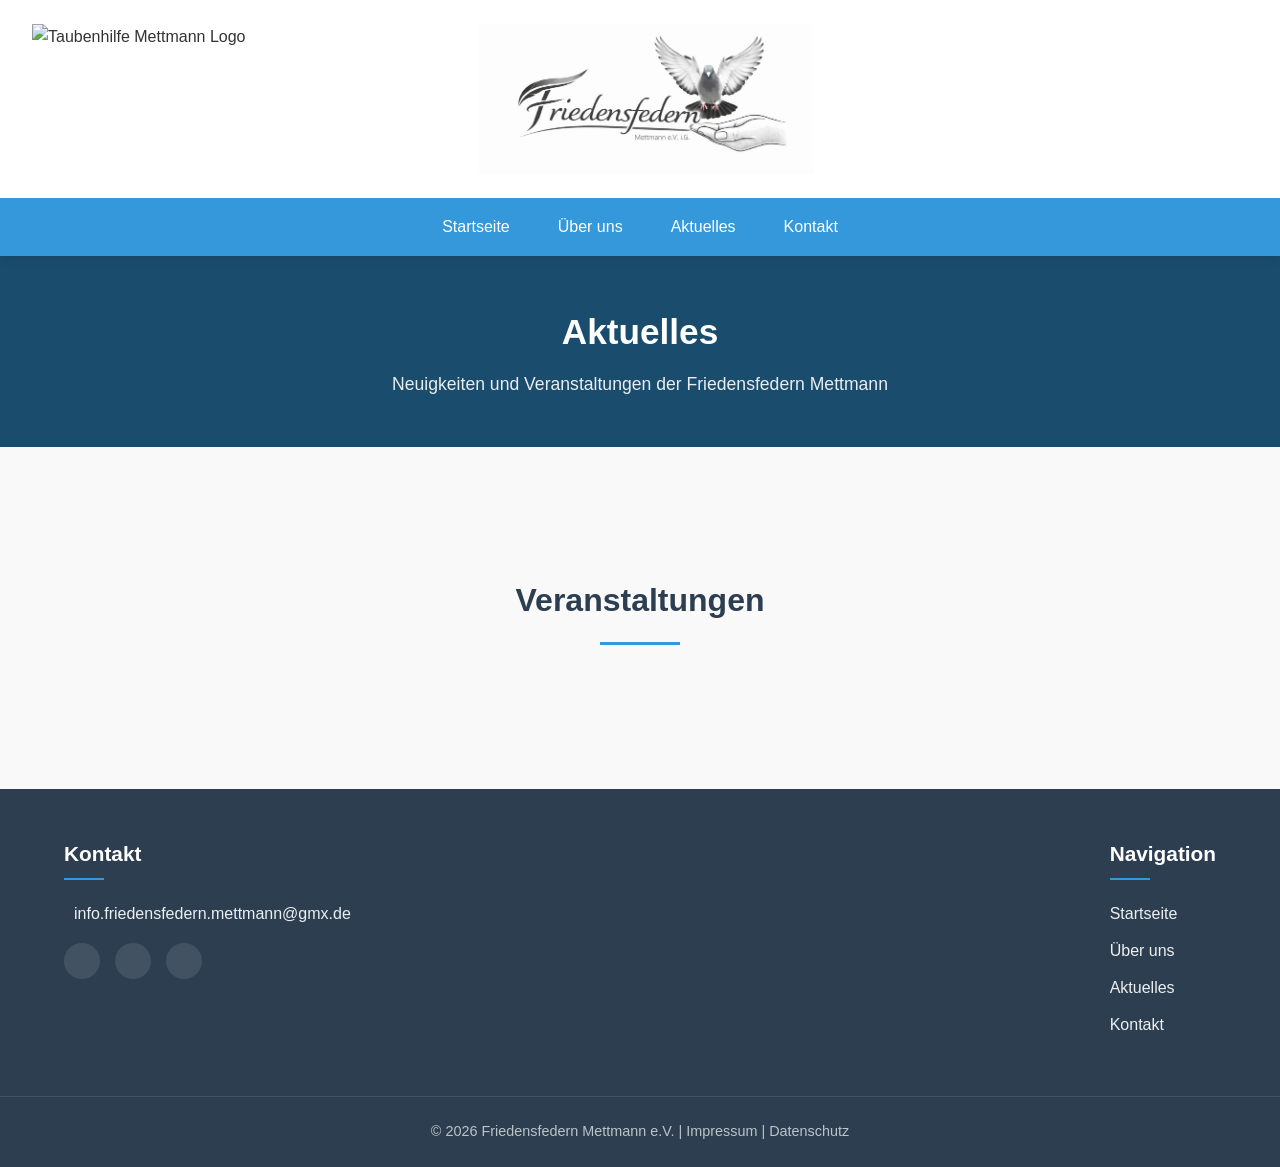
==== commit c901ed37: "Zusatz i.G. aus dem Vereinsnamen entfernt Der Vereinsname lautet projektweit nur noch "Friedensfeder" ====
--- a/aktuelles.html
+++ b/aktuelles.html
@@ -3,25 +3,25 @@
 <head>
   <meta charset="UTF-8">
   <meta name="viewport" content="width=device-width, initial-scale=1.0">
-  <title>Aktuelles - Friedensfedern Mettmann e.V.i.G</title>
-  <meta name="description" content="Aktuelle Neuigkeiten und Veranstaltungen der Friedensfedern Mettmann e.V.i.G - Events, News und Termine rund um Stadttauben-Tierschutz in Mettmann.">
+  <title>Aktuelles - Friedensfedern Mettmann e.V.</title>
+  <meta name="description" content="Aktuelle Neuigkeiten und Veranstaltungen der Friedensfedern Mettmann e.V. - Events, News und Termine rund um Stadttauben-Tierschutz in Mettmann.">
   <meta name="robots" content="index, follow">
-  <link rel="canonical" href="https://friedensfedern.github.io/Friedensfedern_ME/aktuelles.html">
+  <link rel="canonical" href="https://friedensfedern-mettmann.de/aktuelles.html">
   <!-- Open Graph -->
   <meta property="og:type" content="website">
-  <meta property="og:title" content="Aktuelles - Friedensfedern Mettmann e.V.i.G">
+  <meta property="og:title" content="Aktuelles - Friedensfedern Mettmann e.V.">
   <meta property="og:description" content="Aktuelle Neuigkeiten und Veranstaltungen rund um Stadttauben-Tierschutz in Mettmann.">
-  <meta property="og:url" content="https://friedensfedern.github.io/Friedensfedern_ME/aktuelles.html">
-  <meta property="og:image" content="https://friedensfedern.github.io/Friedensfedern_ME/images/logo.jpg">
-  <meta property="og:image:width" content="738">
-  <meta property="og:image:height" content="1121">
+  <meta property="og:url" content="https://friedensfedern-mettmann.de/aktuelles.html">
+  <meta property="og:image" content="https://friedensfedern-mettmann.de/images/header.jpeg">
+  <meta property="og:image:width" content="1600">
+  <meta property="og:image:height" content="626">
   <meta property="og:locale" content="de_DE">
-  <meta property="og:site_name" content="Friedensfedern Mettmann e.V.i.G">
+  <meta property="og:site_name" content="Friedensfedern Mettmann e.V.">
   <!-- Twitter Card -->
   <meta name="twitter:card" content="summary_large_image">
-  <meta name="twitter:title" content="Aktuelles - Friedensfedern Mettmann e.V.i.G">
+  <meta name="twitter:title" content="Aktuelles - Friedensfedern Mettmann e.V.">
   <meta name="twitter:description" content="Aktuelle Neuigkeiten und Veranstaltungen rund um Stadttauben-Tierschutz in Mettmann.">
-  <meta name="twitter:image" content="https://friedensfedern.github.io/Friedensfedern_ME/images/logo.jpg">
+  <meta name="twitter:image" content="https://friedensfedern-mettmann.de/images/header.jpeg">
   <!-- Geo Tags fuer Local SEO -->
   <meta name="geo.region" content="DE-NW">
   <meta name="geo.placename" content="Mettmann">
@@ -36,13 +36,13 @@
   {
     "@context": "https://schema.org",
     "@type": "CollectionPage",
-    "name": "Aktuelles - Friedensfedern Mettmann e.V.i.G",
+    "name": "Aktuelles - Friedensfedern Mettmann e.V.",
     "description": "Aktuelle Neuigkeiten und Veranstaltungen rund um Stadttauben-Tierschutz in Mettmann.",
-    "url": "https://friedensfedern.github.io/Friedensfedern_ME/aktuelles.html",
+    "url": "https://friedensfedern-mettmann.de/aktuelles.html",
     "isPartOf": {
       "@type": "WebSite",
-      "name": "Friedensfedern Mettmann e.V.i.G",
-      "url": "https://friedensfedern.github.io/Friedensfedern_ME/"
+      "name": "Friedensfedern Mettmann e.V.",
+      "url": "https://friedensfedern-mettmann.de/"
     }
   }
   </script>
--- a/style.css
+++ b/style.css
@@ -222,7 +222,7 @@
   margin: 0 auto;
 }
 
-.page-header h2 {
+.page-header h1 {
   font-size: 2.2em;
   margin-bottom: 0.3em;
 }
@@ -258,7 +258,7 @@
   box-shadow: 0 5px 15px rgba(0, 0, 0, 0.2);
 }
 
-.hero-content h2 {
+.hero-content h1 {
   font-size: 2.5em;
   color: #2c3e50;
   margin-bottom: 0.5em;
@@ -432,6 +432,37 @@
 
 .news-content h2 {
   margin-top: 0;
+  color: #2c3e50;
+}
+
+/* News-Text: Strukturierter HTML-Content in News-Artikeln */
+.news-text p {
+  margin-bottom: 1em;
+  line-height: 1.6;
+}
+
+.news-text p:last-child {
+  margin-bottom: 0;
+}
+
+.news-text h3 {
+  color: #2c3e50;
+  font-size: 1.3em;
+  margin-top: 1.5em;
+  margin-bottom: 0.8em;
+}
+
+.news-text ul {
+  padding-left: 1.5em;
+  margin-bottom: 1em;
+}
+
+.news-text li {
+  margin-bottom: 0.5em;
+  line-height: 1.5;
+}
+
+.news-text strong {
   color: #2c3e50;
 }
 
@@ -799,6 +830,8 @@
   text-transform: uppercase;
   letter-spacing: 1px;
   font-size: 0.9em;
+  display: block;
+  margin: 0 auto;
 }
 
 .submit-button:hover {
@@ -968,6 +1001,44 @@
   font-size: 1.2em;
   margin-bottom: 10px;
 }
+
+/* --- DOWNLOAD BOX --- */
+.contact-form-column {
+  display: flex;
+  flex-direction: column;
+  gap: 2em;
+}
+
+.download-box {
+  background-color: white;
+  padding: 2em;
+  border-radius: 8px;
+  box-shadow: 0 5px 15px rgba(0, 0, 0, 0.1);
+}
+
+.download-box {
+  text-align: center;
+}
+
+.download-button {
+  display: inline-block;
+  margin-top: 1em;
+  padding: 0.8em 2em;
+  background-color: #3498db;
+  color: white;
+  border-radius: 30px;
+  text-decoration: none;
+  font-weight: bold;
+  text-transform: uppercase;
+  letter-spacing: 1px;
+  transition: all 0.3s;
+}
+
+.download-button:hover {
+  background-color: #2980b9;
+  transform: translateY(-2px);
+  box-shadow: 0 4px 8px rgba(0, 0, 0, 0.2);
+}                          
 
 /* ==========================================================================
    Komponenten: Interaktive Elemente (FAQ, Modals)
@@ -1585,7 +1656,7 @@
     padding: 1.5em;
   }
   
-  .hero-content h2 {
+  .hero-content h1 {
     font-size: 1.8em;
   }
   
@@ -1610,7 +1681,11 @@
     grid-template-columns: 1fr;
   }
 
-  .page-header h2 {
+  .download-box {                                                                                                                                        
+    grid-column: 1;                                                                                                                                      
+  }
+
+  .page-header h1 {
     font-size: 1.8em;
   }
 
